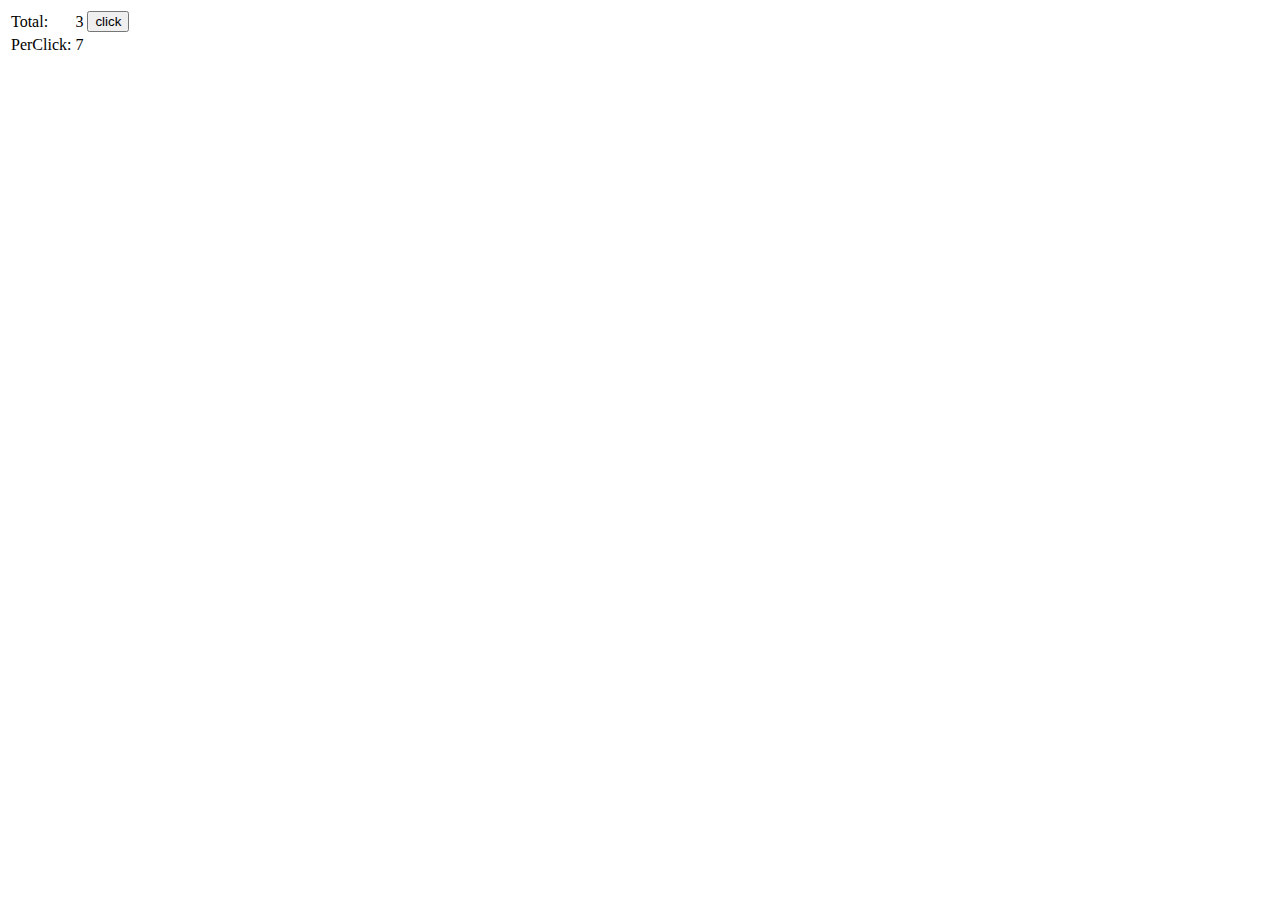
==== third.html @ 7f2e4cc3 "Add files via upload" ====
<html>

<head>
    <style>

    </style>
    <script>
        //var
        var stat = [
            ["Total:", 3, '<button onclick = "TotalAdd()">click</button>'],
            ["PerClick:", 7],
            [],
        ]
    </script>
    <script>
        // function
        function makeTable(array, tableID) {
            document.write(`<table id="${tableID}">`)
            for (i in array) {
                document.getElementById(`${tableID}`).innerHTML += `<tr id="tr${i}">`;
                for (x in array[i]) {
                    document.getElementById(`tr${i}`).innerHTML +=
                        `<td id="td${i}_${x}">${array[i][x]}</td>`;
                };
                document.getElementById(`${tableID}`).innerHTML += `</tr>`;
            };
            document.write(`</table>`)
        }
        function TotalAdd() {
            stat[0][1] += stat[1][1]
            document.getElementById("td0_1").innerHTML = stat[0][1]
            
        }
    </script>
    <script>
        //use
        makeTable(stat)
    </script>
</head>

<body>

</body>

</html>
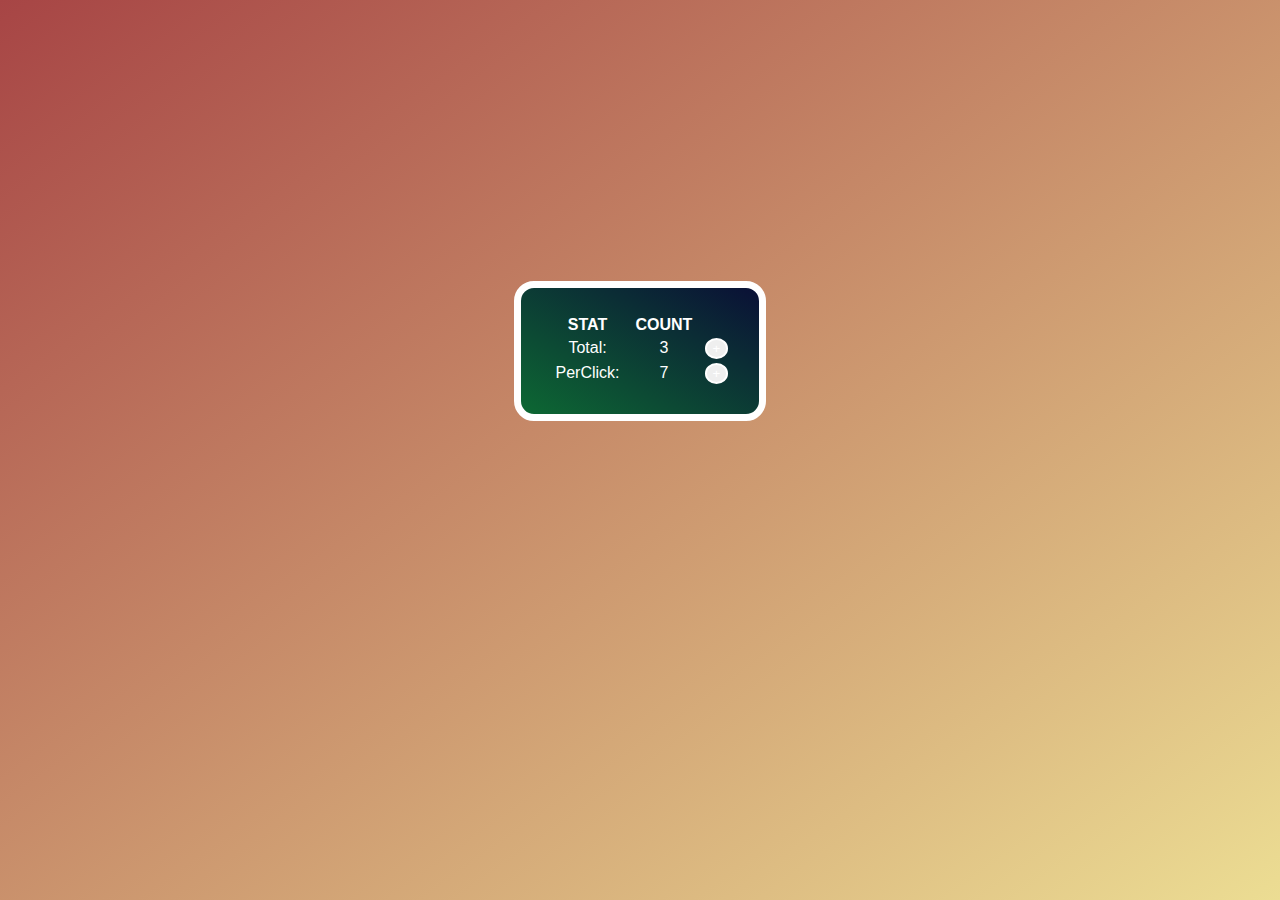
==== commit df179926: "Add files via upload" ====
--- a/third.html
+++ b/third.html
@@ -1,45 +1,61 @@
 <html>
 
 <head>
-    <style>
-
-    </style>
+    <link rel="stylesheet" href="style.css">
+    <script src="code.js"></script>
     <script>
         //var
         var stat = [
-            ["Total:", 3, '<button onclick = "TotalAdd()">click</button>'],
-            ["PerClick:", 7],
+            ["Total:", 3, '<button onclick = "TotalAdd()">+</button>'],
+            ["PerClick:", 7, '<button onclick = "CostTotal1()" onmouseover = CostTotal2() onmouseout = CostTotal3()>+</button>'],
             [],
         ]
     </script>
     <script>
         // function
-        function makeTable(array, tableID) {
-            document.write(`<table id="${tableID}">`)
-            for (i in array) {
-                document.getElementById(`${tableID}`).innerHTML += `<tr id="tr${i}">`;
-                for (x in array[i]) {
-                    document.getElementById(`tr${i}`).innerHTML +=
-                        `<td id="td${i}_${x}">${array[i][x]}</td>`;
-                };
-                document.getElementById(`${tableID}`).innerHTML += `</tr>`;
-            };
-            document.write(`</table>`)
-        }
         function TotalAdd() {
             stat[0][1] += stat[1][1]
             document.getElementById("td0_1").innerHTML = stat[0][1]
-            
+
         }
+
+        function CostTotal1() {
+            if (stat[0][1] >= stat[1][1] ** 2) {
+                stat[0][1] -= stat[1][1] ** 2;
+                stat[1][1] += 1;
+                document.getElementById("td0_1").innerHTML = stat[0][1];
+                document.getElementById("td1_1").innerHTML = stat[1][1];
+            } else {
+                var str = stat[1][1] ** 2 - stat[0][1];
+                document.getElementById("notEnough").innerHTML = `<b>Total Is Not Enough To Upgrade!<br>U Need ${str} More!</b>`;
+                document.getElementById("notEnough").style.display = 'block';
+                document.getElementById("notEnough").style.display = 'none'
+            }
+        }
+        function CostTotal2() {
+            if (stat[0][1] < stat[1][1] ** 2) {
+                document.getElementById("notEnough").style.display = 'block';
+            } else {
+                document.getElementById("notEnough").style.display = 'none'
+            }
+        };
+        function CostTotal3() {
+            document.getElementById("notEnough").style.display = 'none'
+        };
     </script>
-    <script>
-        //use
-        makeTable(stat)
-    </script>
+
 </head>
 
 <body>
-
+    <script>
+        //use
+        makeTable(stat,'table1')
+        document.getElementById('table1').innerHTML = `<tr><td><b>STAT</b></td><td><b>COUNT</b></td></tr>` + document.getElementById('table1').innerHTML
+        
+    </script>
+    <div id="notEnough" style="display: none;">
+        <b>Total Is Not Enough To Upgrade!<br>U Need x More!</b>
+    </div>
 </body>
 
 </html>--- a/style.css
+++ b/style.css
@@ -0,0 +1,73 @@
+body {
+    text-align: center;
+    background-image: linear-gradient(to bottom right, rgb(167, 69, 69), rgb(236, 221, 147));
+    color: white;
+    font-family: sans-serif;
+    padding: 21.3%;
+    
+}
+
+table {
+    width: 35%;
+    margin: auto;
+    padding: 25;
+    border: 7px solid white;
+    
+    border-radius: 20px;
+    text-align: center;
+    
+    animation: chrome_bd 20s infinite;
+    animation-direction: alternate;
+    background-image: linear-gradient(to bottom left, rgb(10, 16, 54), rgb(13, 104, 51));
+}
+
+button {
+    border: 2px solid white;
+    border-radius:100%;
+    color: white;
+    animation: chrome_bg 20s infinite;
+    animation-direction: alternate;
+}
+#notEnough{
+    border: 2px solid red;
+    border-radius: 100px;
+    width: fit-content;
+    margin: auto;
+    color: white;
+    background-color:red;
+    font-size: small;
+}
+
+tr:nth-child(1){
+    border: 2px solid white;
+    animation: chrome_bd 20s infinite;
+    animation-direction: alternate;
+}
+
+
+
+
+
+
+@keyframes chrome_bd {
+    0%{border-color: red;}
+    12.5%{border-color: yellow;}
+    25%{border-color:green}
+    37.5%{border-color:blue}
+    50%{border-color:purple;}
+    62.5%{border-color:blue}
+    75%{border-color:green}
+    87.5%{border-color: yellow;}
+    100%{border-color: red;}
+}
+@keyframes chrome_bg {
+    0%{background: red;}
+    12.5%{background: yellow;}
+    25%{background:green}
+    37.5%{background:blue}
+    50%{background:purple;}
+    62.5%{background:blue}
+    75%{background:green}
+    87.5%{background: yellow;}
+    100%{background: red;}
+}